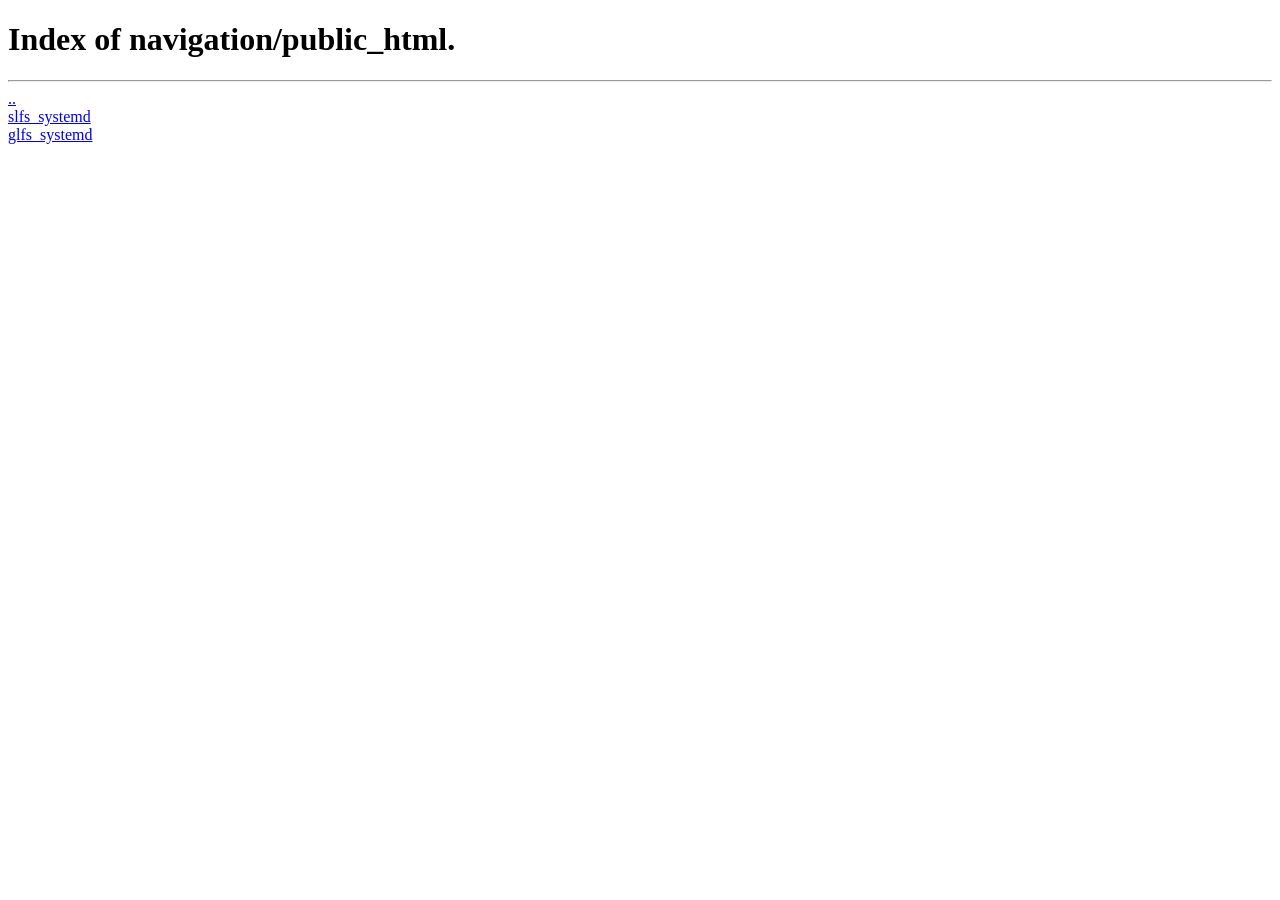
==== public_html/index.html @ 80c20349 "insert commit name here" ====
<!DOCTYPE html>
<html lang="en">
<head>
    <meta charset="UTF-8">
    <meta name="viewport" content="width=device-width, initial-scale=1.0">
    <title>ur navigation website lmfao</title>
</head>
<body>
    <h1>Index of navigation/public_html.</h1>
    <hr>
    <a href="../index.html" target="_blank">..</a><br>
    <a href="https://enessmr.github.io/slfs_systemd" target="_blank">slfs_systemd</a><br>
    <a href="https://enessmr.github.io/glfs_systemd" target="_blank">glfs_systemd</a><br>
</body>
</html>
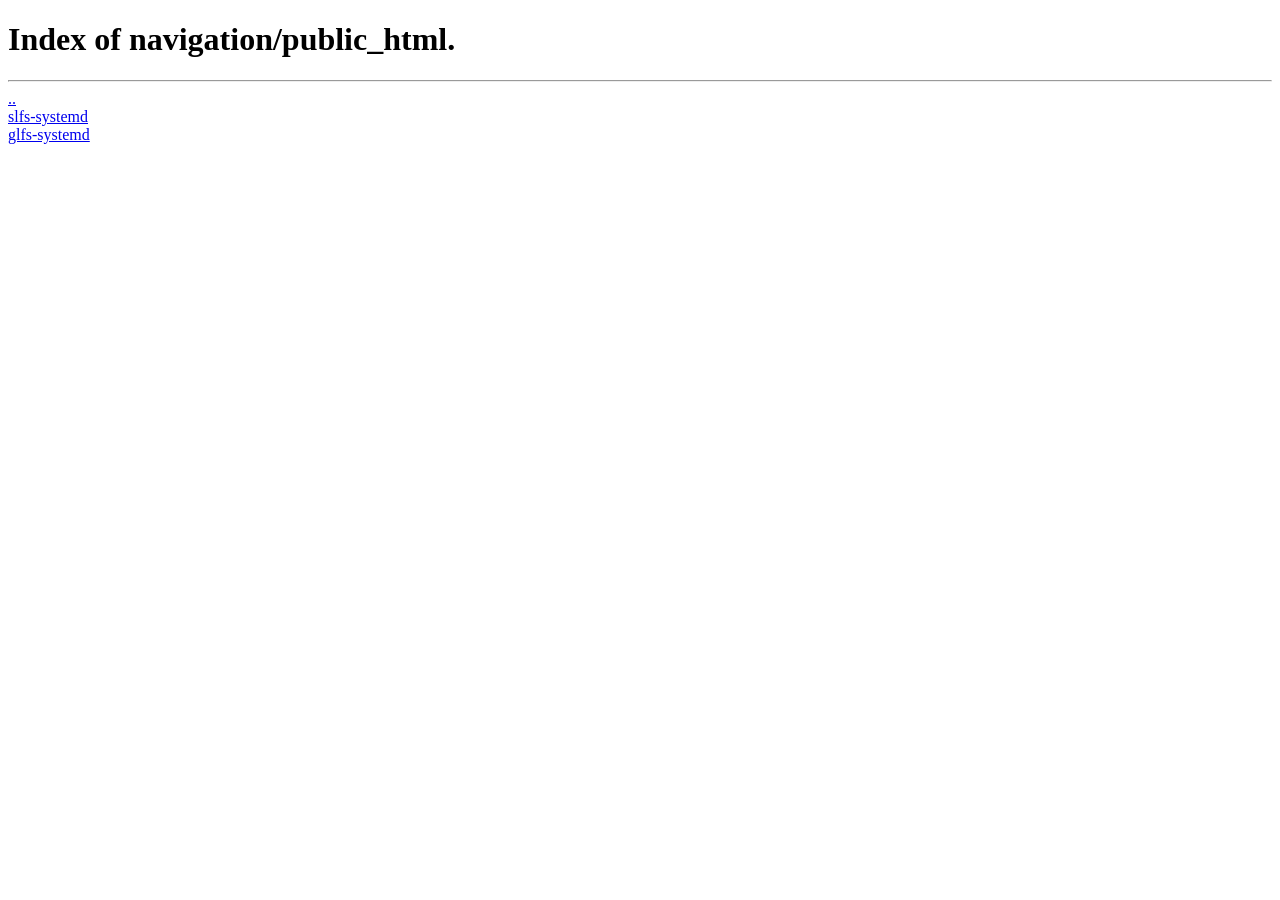
==== commit 0d749650: "<insert commit name here>" ====
--- a/public_html/index.html
+++ b/public_html/index.html
@@ -9,7 +9,7 @@
     <h1>Index of navigation/public_html.</h1>
     <hr>
     <a href="../index.html" target="_blank">..</a><br>
-    <a href="https://enessmr.github.io/slfs_systemd" target="_blank">slfs_systemd</a><br>
-    <a href="https://enessmr.github.io/glfs_systemd" target="_blank">glfs_systemd</a><br>
+    <a href="https://enessmr.github.io/slfs-systemd" target="_blank">slfs-systemd</a><br>
+    <a href="https://enessmr.github.io/glfs-systemd" target="_blank">glfs-systemd</a><br>
 </body>
 </html>         
